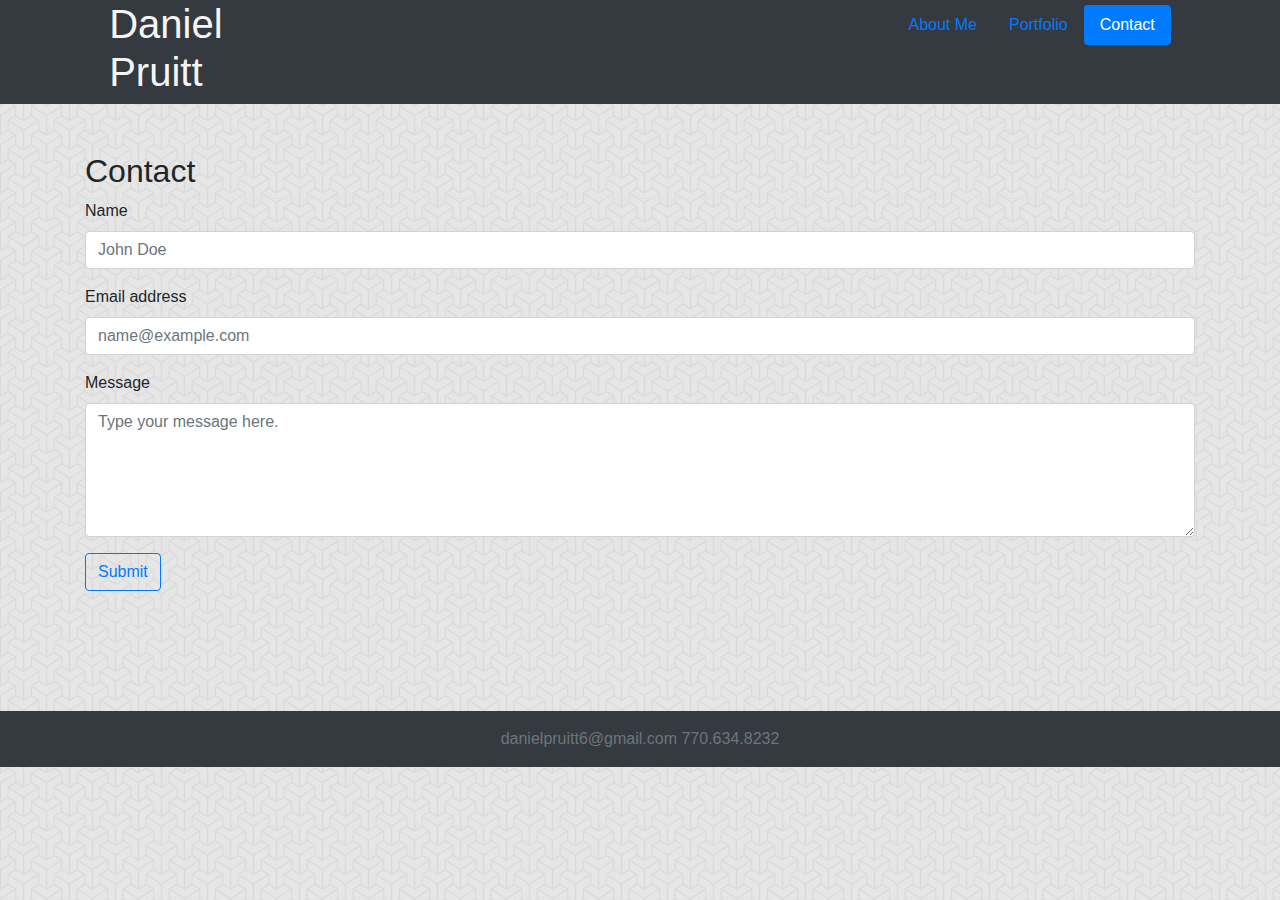
==== contact.html @ 0e1a846b "section on image for portfolio link needed" ====
<!DOCTYPE html>
<html lang="en">
<head>
    <meta charset="UTF-8">
    <meta name="viewport" content="width=device-width, initial-scale=1.0">
    <meta http-equiv="X-UA-Compatible" content="ie=edge">
    <link rel="stylesheet" href="https://maxcdn.bootstrapcdn.com/bootstrap/4.0.0/css/bootstrap.min.css" integrity="sha384-Gn5384xqQ1aoWXA+058RXPxPg6fy4IWvTNh0E263XmFcJlSAwiGgFAW/dAiS6JXm" crossorigin="anonymous">
    <link rel="stylesheet" href="style.css">
    <title>Bootstrap About Me</title>
</head>
<div class="row bg-dark">
        <div class="col-lg-1"></div>
        
        <div class="col-lg-2" id="name">
            <h1 >Daniel Pruitt</h1>
        </div>

        <div class="col-lg-3"></div>
    
        <div class="col-lg-5">
            <div class="float-right pills">
            <ul class="nav nav-pills justify-content-end">
                <li class="nav-item">
                    <a class="nav-link" href="index.html">About Me</a>
                </li>
                <li class="nav-item"></li>
                    <a class="nav-link" href="portfolio.html">Portfolio</a>
                </li>
                <li class="nav-item">
                    <a class="nav-link active" href="contact.html">Contact</a>
                </li>
            </ul>
            </div>
        </div>
    
        <div class="col-lg-1"></div>
        
</div>
<br>
<br>

<body>
    <div class="container">

        <div class="row">

            <div class="col-lg-12 border-bottom">
                <h2>Contact</h2>
            </div>
        </div>

        <div class="row">
            <div class="col-lg-12">
                    <form>
                            <div class="form-group">
                                <label for="exampleFormControlInput1">Name</label>
                                <input type="name" class="form-control" id="exampleFormControlInput1" placeholder="John Doe">
                            </div>
                           
                            <div class="form-group">
                              <label for="exampleFormControlInput1">Email address</label>
                              <input type="email" class="form-control" id="exampleFormControlInput1" placeholder="name@example.com">
                            </div>
                    
                            <div class="form-group">
                              <label for="exampleFormControlTextarea1">Message</label>
                              <textarea class="form-control" id="exampleFormControlTextarea1" rows="5" placeholder="Type your message here."></textarea>
                            </div>
                            <button type="submit" class="btn btn-outline-primary">Submit</button>
                          </form>
            </div>
        </div>
    </div>
</body>
<br>
<br>
<br>
<br>
<br>
<footer class="footer-copyright py-3 text-center bg-dark">
    
    <div class="container">
        <div="col-lg-12">
            <span class="text-muted">danielpruitt6@gmail.com</span>
            <span class="text-muted">770.634.8232</span>
        </div>
    </div>
</footer>
</html>
---- style.css ----
body{
    background-image: url(assets/escheresque.png)
}

.pills {
    padding-top:5px;
    
}

.purple{
    background-color:#4c14fe
}

#name {
    
    color:whitesmoke
}

.purp:hover {
   color:whitesmoke
}
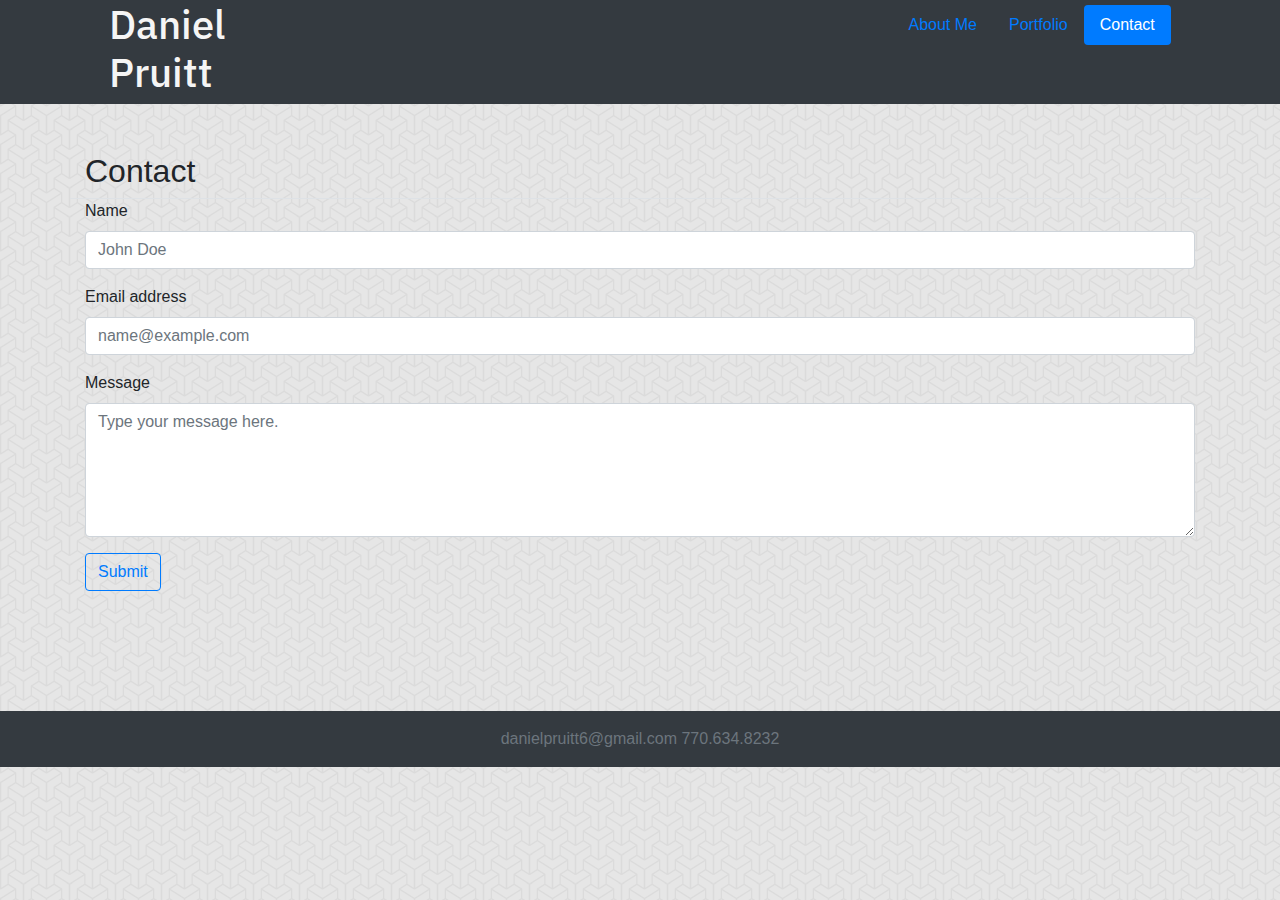
==== commit 44df79e8: "new font" ====
--- a/contact.html
+++ b/contact.html
@@ -4,6 +4,7 @@
     <meta charset="UTF-8">
     <meta name="viewport" content="width=device-width, initial-scale=1.0">
     <meta http-equiv="X-UA-Compatible" content="ie=edge">
+    <link href="https://fonts.googleapis.com/css?family=IBM+Plex+Sans" rel="stylesheet">
     <link rel="stylesheet" href="https://maxcdn.bootstrapcdn.com/bootstrap/4.0.0/css/bootstrap.min.css" integrity="sha384-Gn5384xqQ1aoWXA+058RXPxPg6fy4IWvTNh0E263XmFcJlSAwiGgFAW/dAiS6JXm" crossorigin="anonymous">
     <link rel="stylesheet" href="style.css">
     <title>Bootstrap About Me</title>
@@ -44,7 +45,7 @@
 
         <div class="row">
 
-            <div class="col-lg-12 border-bottom">
+            <div class="col-lg-12 border-bottom name">
                 <h2>Contact</h2>
             </div>
         </div>
@@ -77,7 +78,7 @@
 <br>
 <br>
 <br>
-<footer class="footer-copyright py-3 text-center bg-dark">
+<footer class="row footer-copyright py-3 text-center bg-dark">
     
     <div class="container">
         <div="col-lg-12">
--- a/style.css
+++ b/style.css
@@ -13,7 +13,16 @@
 
 #name {
     
-    color:whitesmoke
+    color:whitesmoke;
+    font-family: 'IBM Plex Sans', sans-serif;
+}
+
+#pname {
+    font-family: 'IBM Plex Sans', sans-serif;
+}
+
+.purpname {
+    font-family: 'IBM Plex Sans', sans-serif;
 }
 
 .purp:hover {
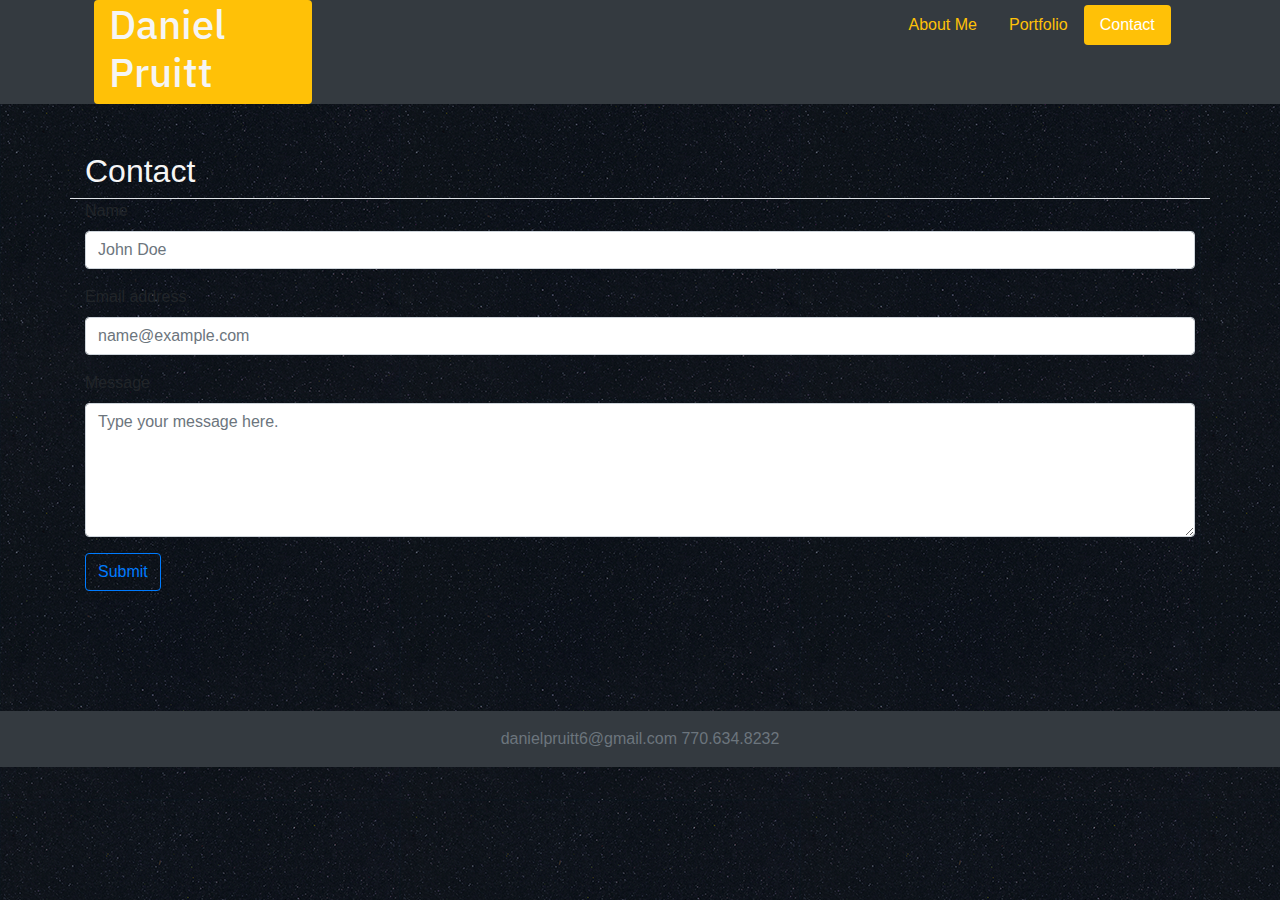
==== commit 7b44f76f: "new colors, bg, fix media q" ====
--- a/contact.html
+++ b/contact.html
@@ -12,7 +12,7 @@
 <div class="row bg-dark">
         <div class="col-lg-1"></div>
         
-        <div class="col-lg-2" id="name">
+        <div class="col-lg-2 bg-warning rounded" id="name">
             <h1 >Daniel Pruitt</h1>
         </div>
 
@@ -22,13 +22,13 @@
             <div class="float-right pills">
             <ul class="nav nav-pills justify-content-end">
                 <li class="nav-item">
-                    <a class="nav-link" href="index.html">About Me</a>
+                    <a class="nav-link text-warning" href="index.html">About Me</a>
                 </li>
                 <li class="nav-item"></li>
-                    <a class="nav-link" href="portfolio.html">Portfolio</a>
+                    <a class="nav-link text-warning" href="portfolio.html">Portfolio</a>
                 </li>
                 <li class="nav-item">
-                    <a class="nav-link active" href="contact.html">Contact</a>
+                    <a class="nav-link bg-warning active" href="contact.html">Contact</a>
                 </li>
             </ul>
             </div>
@@ -45,7 +45,7 @@
 
         <div class="row">
 
-            <div class="col-lg-12 border-bottom name">
+            <div class="col-lg-12 border-bottom name smokey">
                 <h2>Contact</h2>
             </div>
         </div>
--- a/style.css
+++ b/style.css
@@ -1,5 +1,5 @@
 body{
-    background-image: url(assets/escheresque.png)
+    background-image: url(assets/ep_naturalblack.png)
 }
 
 .pills {
@@ -8,7 +8,10 @@
 }
 
 .purple{
-    background-color:#4c14fe
+    background-color:#4c14fe;
+    margin-bottom:50px;
+    font-family: 'IBM Plex Sans', sans-serif;
+    color:whitesmoke;
 }
 
 #name {
@@ -17,14 +20,15 @@
     font-family: 'IBM Plex Sans', sans-serif;
 }
 
-#pname {
-    font-family: 'IBM Plex Sans', sans-serif;
-}
-
-.purpname {
-    font-family: 'IBM Plex Sans', sans-serif;
-}
 
 .purp:hover {
    color:whitesmoke
+}
+
+#whitesmoke{
+    color:whitesmoke;
+}
+
+.smokey {
+    color:whitesmoke
 }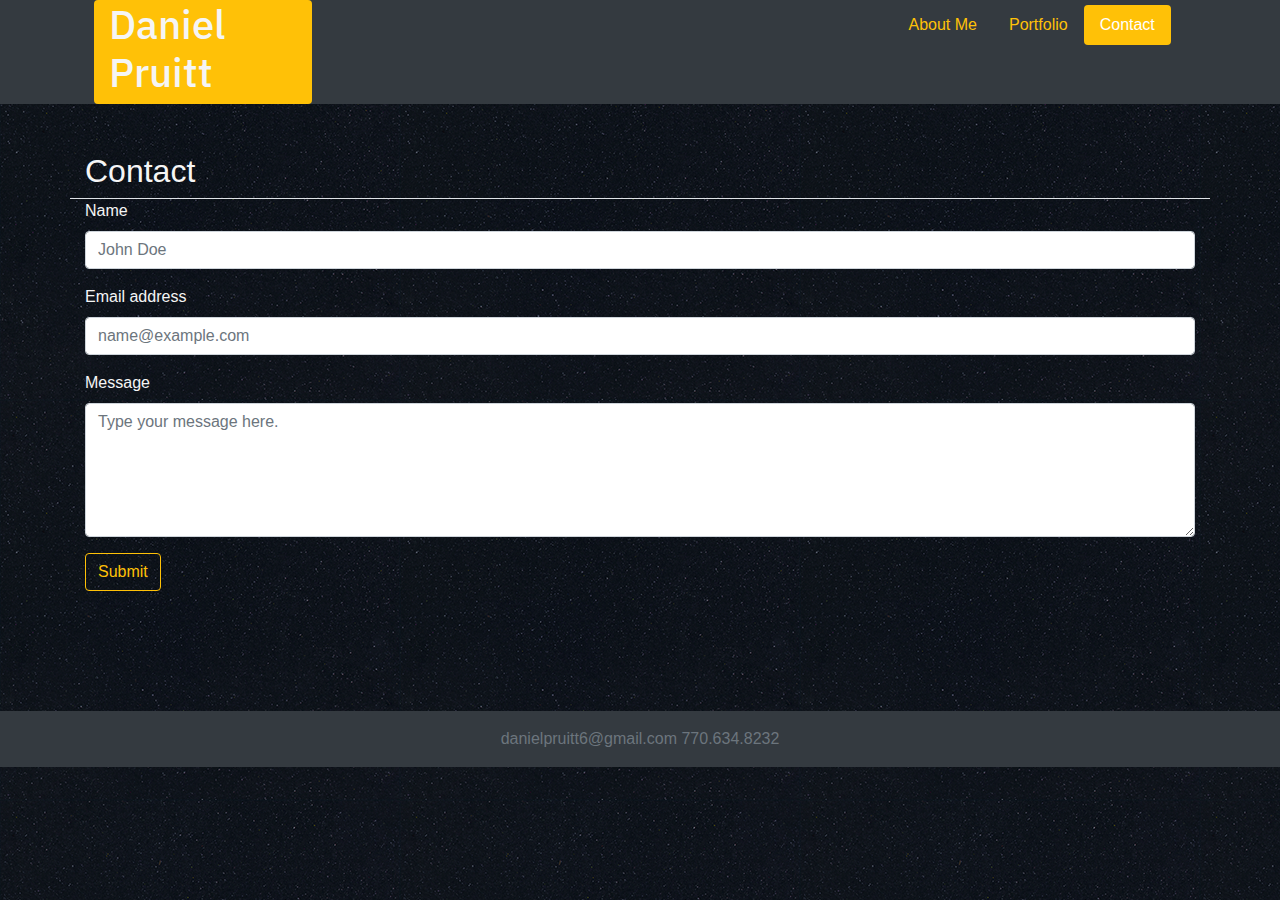
==== commit ba245853: "ready to turn in" ====
--- a/contact.html
+++ b/contact.html
@@ -12,13 +12,13 @@
 <div class="row bg-dark">
         <div class="col-lg-1"></div>
         
-        <div class="col-lg-2 bg-warning rounded" id="name">
+        <div class="col-lg-2 col-md-4 col-sm-2 bg-warning rounded" id="name">
             <h1 >Daniel Pruitt</h1>
         </div>
 
         <div class="col-lg-3"></div>
     
-        <div class="col-lg-5">
+        <div class="col-lg-5 col-md-12 col-sm-12">
             <div class="float-right pills">
             <ul class="nav nav-pills justify-content-end">
                 <li class="nav-item">
@@ -54,20 +54,20 @@
             <div class="col-lg-12">
                     <form>
                             <div class="form-group">
-                                <label for="exampleFormControlInput1">Name</label>
+                                <label for="exampleFormControlInput1" class="smokey">Name</label>
                                 <input type="name" class="form-control" id="exampleFormControlInput1" placeholder="John Doe">
                             </div>
                            
                             <div class="form-group">
-                              <label for="exampleFormControlInput1">Email address</label>
+                              <label for="exampleFormControlInput1" class="smokey">Email address</label>
                               <input type="email" class="form-control" id="exampleFormControlInput1" placeholder="name@example.com">
                             </div>
                     
                             <div class="form-group">
-                              <label for="exampleFormControlTextarea1">Message</label>
+                              <label for="exampleFormControlTextarea1" class="smokey">Message</label>
                               <textarea class="form-control" id="exampleFormControlTextarea1" rows="5" placeholder="Type your message here."></textarea>
                             </div>
-                            <button type="submit" class="btn btn-outline-primary">Submit</button>
+                            <button type="submit" class="btn btn-outline-warning">Submit</button>
                           </form>
             </div>
         </div>
--- a/style.css
+++ b/style.css
@@ -7,11 +7,14 @@
     
 }
 
-.purple{
-    background-color:#4c14fe;
-    margin-bottom:50px;
+.yellow{
+    background-color:#ffc107;
     font-family: 'IBM Plex Sans', sans-serif;
     color:whitesmoke;
+    margin-top:-70px;
+    position:relative;
+    padding:10px;
+
 }
 
 #name {
@@ -19,7 +22,6 @@
     color:whitesmoke;
     font-family: 'IBM Plex Sans', sans-serif;
 }
-
 
 .purp:hover {
    color:whitesmoke
@@ -31,4 +33,4 @@
 
 .smokey {
     color:whitesmoke
-}+}
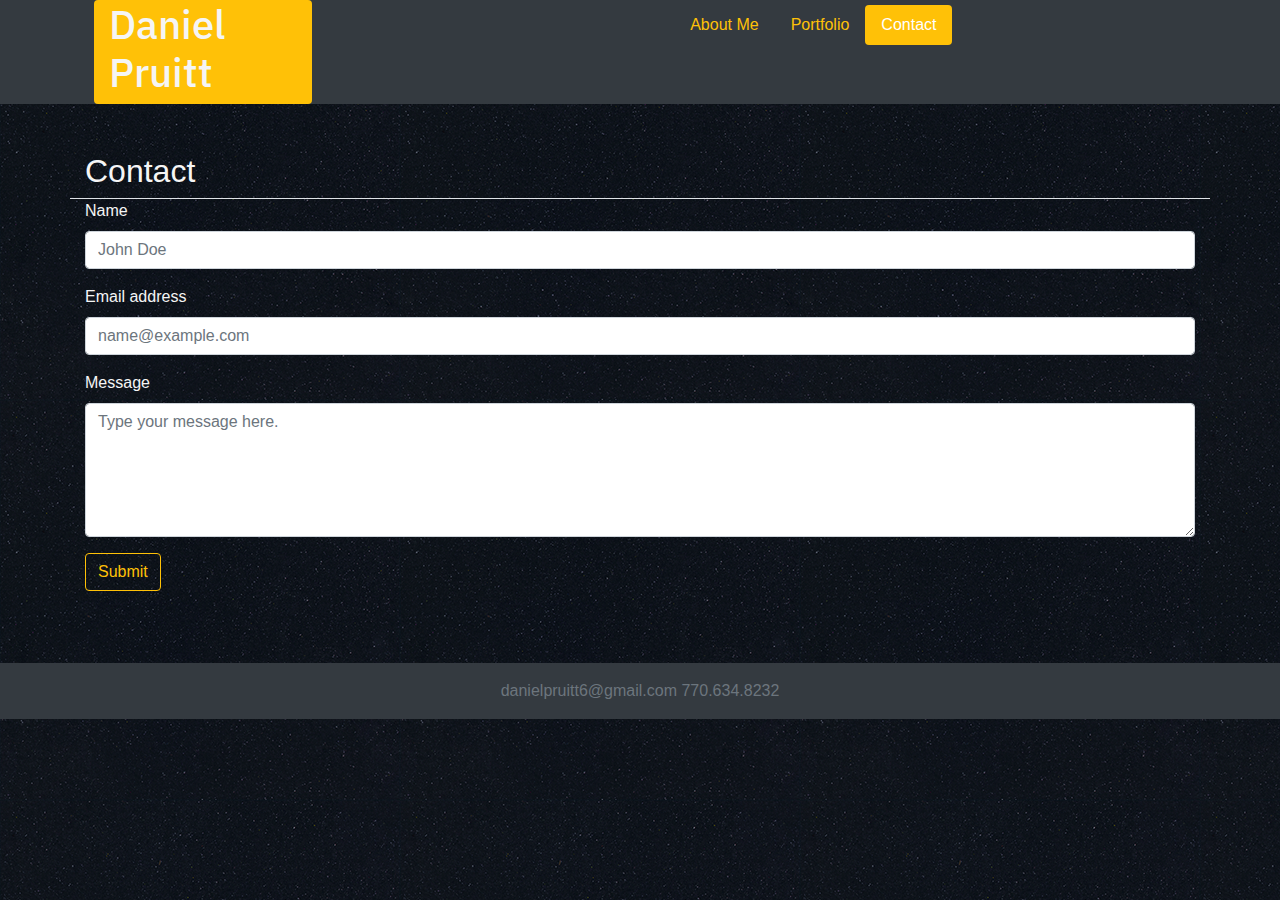
==== commit 3d290262: "final edits" ====
--- a/contact.html
+++ b/contact.html
@@ -9,37 +9,35 @@
     <link rel="stylesheet" href="style.css">
     <title>Bootstrap About Me</title>
 </head>
+
 <div class="row bg-dark">
-        <div class="col-lg-1"></div>
+    <div class="col-lg-1 col-md-1 col-sm-1 col-xs-1"></div>
         
-        <div class="col-lg-2 col-md-4 col-sm-2 bg-warning rounded" id="name">
-            <h1 >Daniel Pruitt</h1>
+    <div class="col-lg-2 col-md-4 col-sm-4 col-xs-2 bg-warning rounded" id="name">
+        <h1 >Daniel Pruitt</h1>
+    </div>
+
+    <div ></div>
+
+    <div class="col-lg-6 col-md-7 col-sm-6 col-xs-9">
+        <div class="float-right pills">
+        <ul class="nav nav-pills justify-content-end">
+            <li class="nav-item">
+                <a class="nav-link text-warning" href="index.html">About Me</a>
+            </li>
+            <li class="nav-item"></li>
+                <a class="nav-link text-warning" href="portfolio.html">Portfolio</a>
+            </li>
+            <li class="nav-item">
+                <a class="nav-link bg-warning active" href="contact.html">Contact</a>
+            </li>
+        </ul>
         </div>
-
-        <div class="col-lg-3"></div>
-    
-        <div class="col-lg-5 col-md-12 col-sm-12">
-            <div class="float-right pills">
-            <ul class="nav nav-pills justify-content-end">
-                <li class="nav-item">
-                    <a class="nav-link text-warning" href="index.html">About Me</a>
-                </li>
-                <li class="nav-item"></li>
-                    <a class="nav-link text-warning" href="portfolio.html">Portfolio</a>
-                </li>
-                <li class="nav-item">
-                    <a class="nav-link bg-warning active" href="contact.html">Contact</a>
-                </li>
-            </ul>
-            </div>
-        </div>
-    
-        <div class="col-lg-1"></div>
+    </div>
         
 </div>
 <br>
 <br>
-
 <body>
     <div class="container">
 
@@ -76,15 +74,14 @@
 <br>
 <br>
 <br>
-<br>
-<br>
 <footer class="row footer-copyright py-3 text-center bg-dark">
     
     <div class="container">
-        <div="col-lg-12">
+        <div="col-lg-12 col-md-12 col-sm-12 col-xs-12">
             <span class="text-muted">danielpruitt6@gmail.com</span>
             <span class="text-muted">770.634.8232</span>
         </div>
     </div>
 </footer>
+
 </html>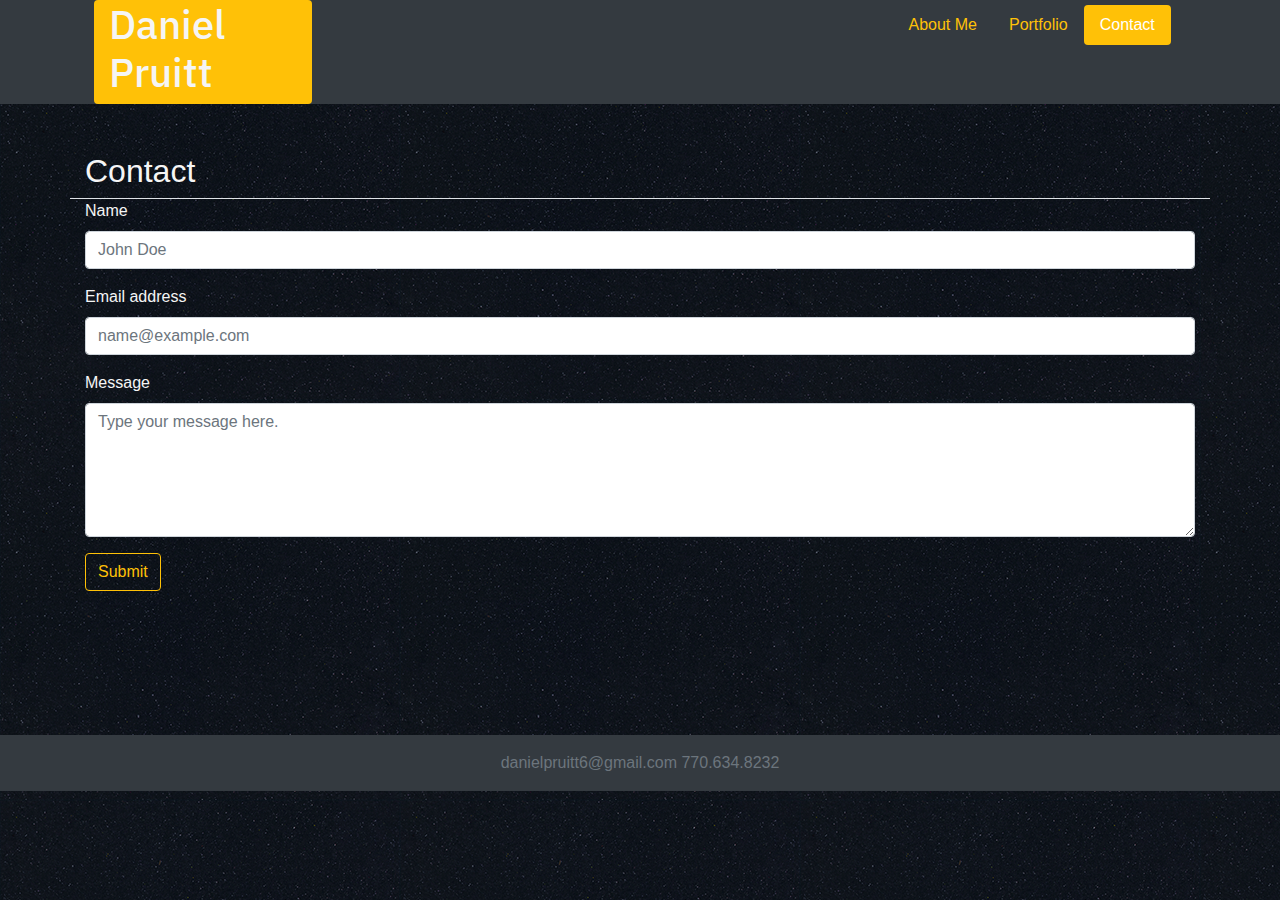
==== commit 751b000d: "fixed footer and columns" ====
--- a/contact.html
+++ b/contact.html
@@ -19,7 +19,7 @@
 
     <div ></div>
 
-    <div class="col-lg-6 col-md-7 col-sm-6 col-xs-9">
+    <div class="col-lg-8 col-md-7 col-sm-6 col-xs-9">
         <div class="float-right pills">
         <ul class="nav nav-pills justify-content-end">
             <li class="nav-item">
@@ -74,6 +74,9 @@
 <br>
 <br>
 <br>
+<br>
+<br>
+<br>
 <footer class="row footer-copyright py-3 text-center bg-dark">
     
     <div class="container">
--- a/style.css
+++ b/style.css
@@ -33,4 +33,4 @@
 
 .smokey {
     color:whitesmoke
-}
+}